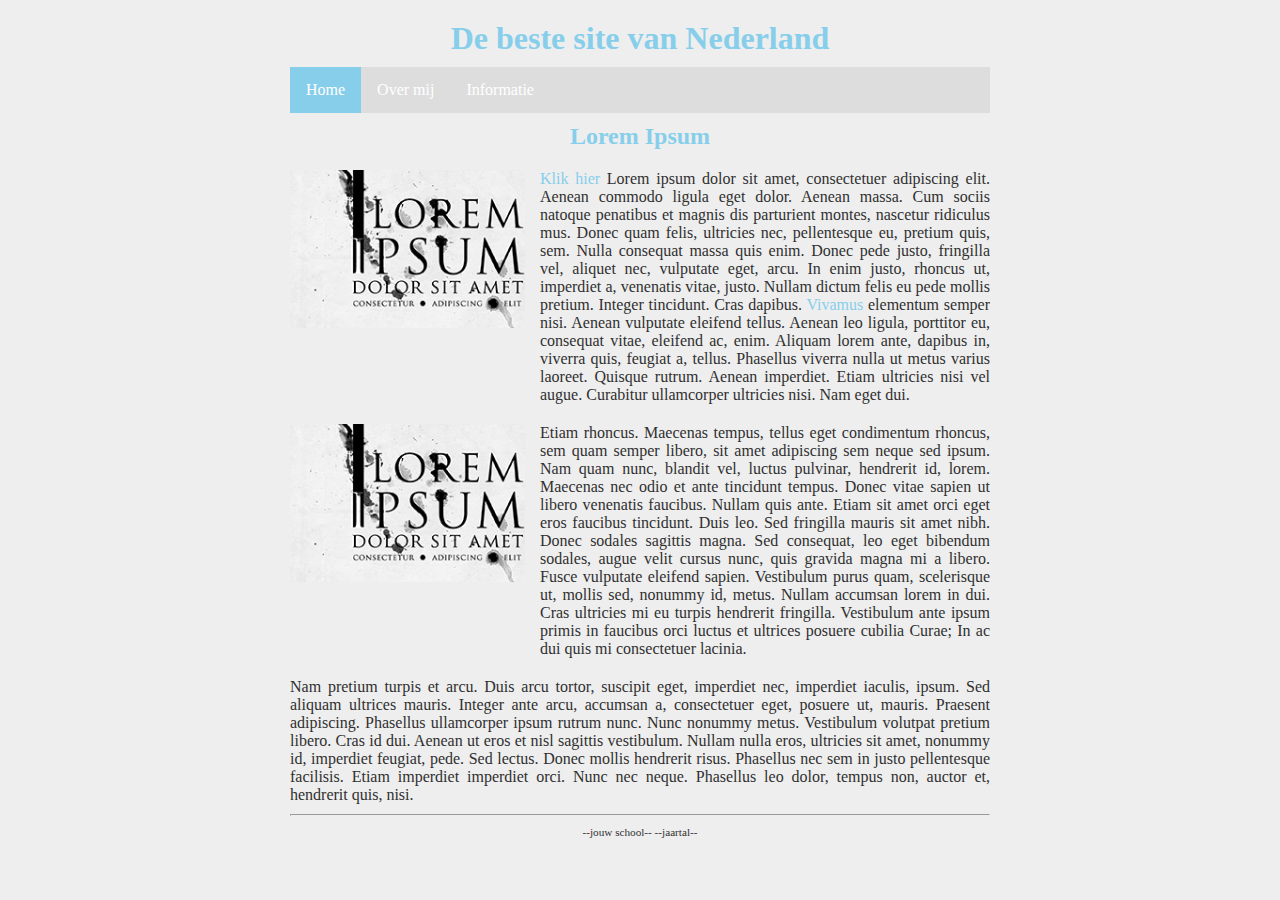
==== index.html @ d7fec59a "Initial commit" ====
<!DOCTYPE html>

<html lang="nl">

<head>
  <link rel="stylesheet" href="style.css" />
  <title>Dit is een eenvoudige website</title>
  <meta charset="UTF-8" />
</head>

<body>
  <div class="page">

    <header>
      <h1 id="hoofdtitel" class="belangrijk">De beste site van Nederland</h1>
    </header>

    <nav>
      <ul>
        <li><a class="active" href="index.html">Home</a></li>
        <li><a href="overmij.html">Over mij</a></li>
        <li><a href="info.html">Informatie</a></li>
      </ul>
    </nav>

    <main>
      <h2>Lorem Ipsum</h2>

      <div class="item">
        <img class="item-plaatje" src="afbeeldingen/loremipsum.jpg" alt="lorem ipsum">
        <p class="item-tekst">
          <a href="http://nu.nl">Klik hier</a> Lorem ipsum dolor sit amet, consectetuer adipiscing elit. Aenean commodo
          ligula eget dolor. Aenean massa. Cum sociis natoque penatibus et magnis dis parturient montes, nascetur
          ridiculus mus. Donec quam felis, ultricies nec, pellentesque eu, pretium quis, sem. Nulla consequat massa quis
          enim. Donec pede justo, fringilla vel, aliquet nec, vulputate eget, arcu. In enim justo, rhoncus ut, imperdiet
          a, venenatis vitae, justo. Nullam dictum felis eu pede mollis pretium. Integer tincidunt. Cras dapibus. <a
            href="http://www.encyclo.nl/begrip/dum%20vivimus%20vivamus">Vivamus</a> elementum semper nisi. Aenean
          vulputate eleifend tellus. Aenean leo ligula, porttitor eu, consequat vitae, eleifend ac, enim. Aliquam lorem
          ante, dapibus in, viverra quis, feugiat a, tellus. Phasellus viverra nulla ut metus varius laoreet. Quisque
          rutrum. Aenean imperdiet. Etiam ultricies nisi vel augue. Curabitur ullamcorper ultricies nisi. Nam eget dui.
        </p>
      </div>

      <div class="item">
        <img class="item-plaatje" src="afbeeldingen/loremipsum.jpg" alt="lorem ipsum">
        <p class="item-tekst">
          Etiam rhoncus. Maecenas tempus, tellus eget
          condimentum rhoncus, sem quam semper libero, sit amet adipiscing sem neque sed ipsum. Nam quam nunc, blandit
          vel, luctus pulvinar, hendrerit id, lorem. Maecenas nec odio et ante tincidunt tempus. Donec vitae sapien ut
          libero venenatis faucibus. Nullam quis ante. Etiam sit amet orci eget eros faucibus tincidunt. Duis leo. Sed
          fringilla mauris sit amet nibh. Donec sodales sagittis magna. Sed consequat, leo eget bibendum sodales, augue
          velit cursus nunc, quis gravida magna mi a libero. Fusce vulputate eleifend sapien. Vestibulum purus quam,
          scelerisque ut, mollis sed, nonummy id, metus. Nullam accumsan lorem in dui. Cras ultricies mi eu turpis
          hendrerit fringilla. Vestibulum ante ipsum primis in faucibus orci luctus et ultrices posuere cubilia Curae;
          In
          ac dui quis mi consectetuer lacinia.
        </p>
      </div>

      <p>
        Nam pretium turpis et arcu. Duis arcu tortor, suscipit eget, imperdiet nec, imperdiet iaculis, ipsum. Sed
        aliquam ultrices mauris. Integer ante arcu, accumsan a, consectetuer eget, posuere ut, mauris. Praesent
        adipiscing. Phasellus ullamcorper ipsum rutrum nunc. Nunc nonummy metus. Vestibulum volutpat pretium libero.
        Cras id dui. Aenean ut eros et nisl sagittis vestibulum. Nullam nulla eros, ultricies sit amet, nonummy id,
        imperdiet feugiat, pede. Sed lectus. Donec mollis hendrerit risus. Phasellus nec sem in justo pellentesque
        facilisis. Etiam imperdiet imperdiet orci. Nunc nec neque. Phasellus leo dolor, tempus non, auctor et, hendrerit
        quis, nisi.
      </p>

    </main>

    <footer>
      <hr />
      <p class="smalltext">--jouw school-- --jaartal--</p>
    </footer>

  </div>
</body>

</html>
---- style.css ----
/* Instellingen om fouten te helpen vinden,
   uncomment om aan te zetten */

/* zorg dat elke box een gestippelde rand krijgt, 
   zodat je de afmeting goed kunt zien, 
   let op 1: dit kan de layout soms kan wijzigen 
   let op 2: laat 1 sterretje voor { staan als je commentaar weghaalt */
/*  * {border: 1px dotted black;}   */
  
/* zorg dat elke box een doorzichtige donkere achtergrond krijgt, 
   hoe meer boxen in elkaar hoe donkerder de achtergrondkleur 
   letop: laat 1 sterretje voor { staan als je commentaar weghaalt */
/*  * {background-color: rgba(0,0,0,5%);}  */


/************************* BASISINSTELLINGEN *************************/

/* Basisinstellingen voor alle pagina's, alleen aanpassen als je pro wilt worden */

* {                               /* geldt voor alles */
  box-sizing: border-box;         /* zorg dat border meetelt bij de width en height van boxen */
  margin: 0px;                    /* standaard marge 0 pixels */
}

html, body {                      /* geldt voor html en body */
  background-color: #EEEEEE;    /* achtergrondkleur lichtgrijs */
  color: #303030;               /* tekstkleur donkergrijs */
}  

div {                             /* geldt voor div */
  overflow: hidden;               /* zorgt dat een <div> de hoogte krijgt van wat erin zit
                                     (anders tellen de floats erin niet mee voor de hoogte
                                     en wordt dus wel eens hoogte 0) */
}


/************************* ALLE WEBPAGINA'S *************************/

/* Indeling en opmaak voor alle pagina's */

.page {
  width: 700px;                   /* vaste breedte van 700 pixels */
  margin: 10px auto;              /* boven en onder 10 pixels marge,
                                     links en rechts marge gelijk verdeeld (gecentreerd) */
}

header, footer {                  /* geldt voor header en footer */
  margin: 10px 0px;
}

main {                       
  text-align: justify;            /* tekst links en rechts uitvullen */
}

h1, h2, h3 {                      /* geldt voor h1 en h2 en h3 */
  margin: 10px 0px;
  text-align: center;             /* tekst centreren */
  color: skyblue;
} 

p {
  margin: 10px 0px;
  text-align: justify;            /* tekst links en rechts uitvullen */
}

img {
  margin: 10px 0px;
}

a {
  color: skyblue;
  text-decoration: none;
}

a:hover {                         /* <a> als je er met de muis op staat */
  text-decoration: underline;
}

.smalltext {
  text-align: center;
  font-size: 0.7em;
}

/************************* NAVIGATIEBALK *************************/

/* navigatiebalk voor alle pagina's */

nav ul {                        /* <ul> die child is van <nav> */
  list-style-type: none;
  margin: auto;
  padding: 0;
  background-color: #dddddd;
  overflow: hidden;
}

nav ul li {                     /* <li> die child is van <ul> die op zijn beurt child is van <nav> */
  float: left;
}

nav li a {
  display: block;
  color: white;
  text-align: center;
  padding: 14px 16px;
  text-decoration: none;
}

nav li a:hover {
  background-color: #aaaaaa;
}

nav li a.active {
  background-color: skyblue;
}


/************************* HOOFDPAGINA *************************/

/* Indeling en opmaak voor hoofdpagina */

/* .item {} */ /* hier doen we nog niks mee, dat mag je zelf toevoegen */

.item-plaatje {
  float: left;
  width: 250px;
  padding-right: 15px; /* zorgt dat plaatje niet tegen tekst komt */
}

.item-tekst {
  float: right;
  width: 450px;
}

/************************* SUBPAGINA *************************/

/* Indeling en opmaak voor subpagina */

/* verzin deze zelf... */
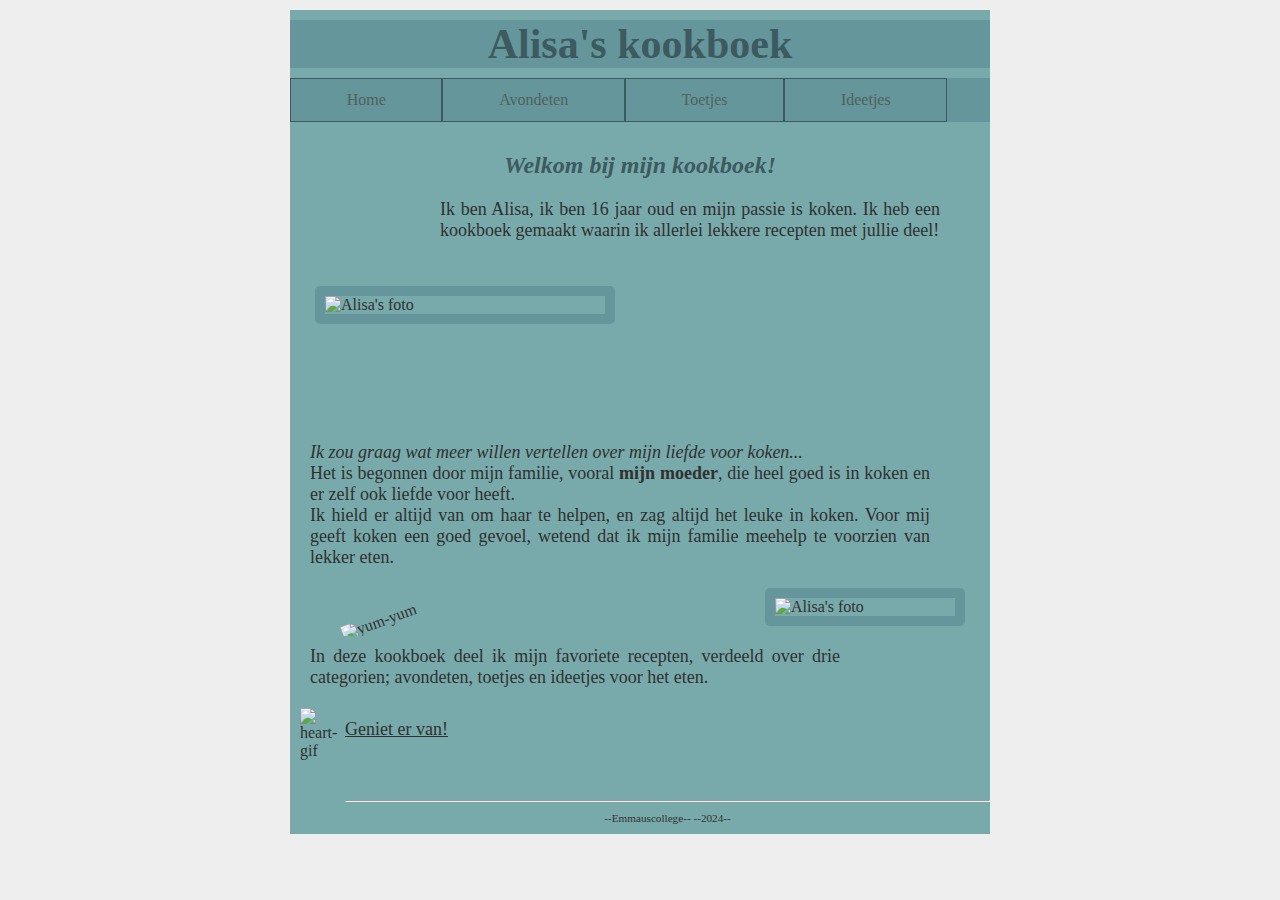
==== commit 332892b2: "Change6" ====
--- a/index.html
+++ b/index.html
@@ -2,79 +2,86 @@
 
 <html lang="nl">
 
+  
 <head>
+  
   <link rel="stylesheet" href="style.css" />
-  <title>Dit is een eenvoudige website</title>
+  <title>Alisa's kookboek</title>
   <meta charset="UTF-8" />
+  
 </head>
 
+  
 <body>
+  
   <div class="page">
 
     <header>
-      <h1 id="hoofdtitel" class="belangrijk">De beste site van Nederland</h1>
+      <h1 id="hoofdtitel" class="titel1">Alisa's kookboek</h1>
     </header>
 
     <nav>
       <ul>
         <li><a class="active" href="index.html">Home</a></li>
-        <li><a href="overmij.html">Over mij</a></li>
-        <li><a href="info.html">Informatie</a></li>
+        <li><a class="active" href="avondeten.html">Avondeten</a></li>
+        <li><a class="active" href="toetjes.html">Toetjes</a></li>
+        <li><a class="active" href="ideetjes.html">Ideetjes</a></li>
       </ul>
     </nav>
 
     <main>
-      <h2>Lorem Ipsum</h2>
+
+       <h2 class="begin"><em>Welkom bij mijn kookboek!</em></h2>
+      
+      <p class="tekst1"> 
+         Ik ben Alisa, ik ben 16 jaar oud en mijn passie is koken. Ik heb een kookboek gemaakt waarin ik allerlei lekkere recepten met jullie deel! </p>
+        
+      <img class="item-plaatje1" src="afbeeldingen/foto-alisa1.jpg" alt="Alisa's foto" width="300px">
+     
+      
+      <p class="tekst2"> 
+     <br>
+        <br>
+        <br>
+       <em> Ik zou graag wat meer willen vertellen over mijn liefde voor koken... </em>
+         <br>
+       
+         Het is begonnen door mijn familie, vooral <strong>mijn moeder</strong>, die heel goed is in koken en er zelf ook liefde voor heeft.  <br>
+Ik hield er altijd van om haar te helpen, en zag altijd het leuke in koken. Voor mij geeft koken een goed gevoel, wetend 
+         dat ik mijn familie meehelp te voorzien van lekker eten.  
+      </p>
+      
+  
+      
 
       <div class="item">
-        <img class="item-plaatje" src="afbeeldingen/loremipsum.jpg" alt="lorem ipsum">
-        <p class="item-tekst">
-          <a href="http://nu.nl">Klik hier</a> Lorem ipsum dolor sit amet, consectetuer adipiscing elit. Aenean commodo
-          ligula eget dolor. Aenean massa. Cum sociis natoque penatibus et magnis dis parturient montes, nascetur
-          ridiculus mus. Donec quam felis, ultricies nec, pellentesque eu, pretium quis, sem. Nulla consequat massa quis
-          enim. Donec pede justo, fringilla vel, aliquet nec, vulputate eget, arcu. In enim justo, rhoncus ut, imperdiet
-          a, venenatis vitae, justo. Nullam dictum felis eu pede mollis pretium. Integer tincidunt. Cras dapibus. <a
-            href="http://www.encyclo.nl/begrip/dum%20vivimus%20vivamus">Vivamus</a> elementum semper nisi. Aenean
-          vulputate eleifend tellus. Aenean leo ligula, porttitor eu, consequat vitae, eleifend ac, enim. Aliquam lorem
-          ante, dapibus in, viverra quis, feugiat a, tellus. Phasellus viverra nulla ut metus varius laoreet. Quisque
-          rutrum. Aenean imperdiet. Etiam ultricies nisi vel augue. Curabitur ullamcorper ultricies nisi. Nam eget dui.
-        </p>
+        <img class="item-plaatje3" src="afbeeldingen/yummy.png" alt="yum-yum" width="130px">
+        
+        <img class="item-plaatje2" src="afbeeldingen/foto-alisa2.jpg" alt="Alisa's foto" width="200px">
       </div>
 
-      <div class="item">
-        <img class="item-plaatje" src="afbeeldingen/loremipsum.jpg" alt="lorem ipsum">
-        <p class="item-tekst">
-          Etiam rhoncus. Maecenas tempus, tellus eget
-          condimentum rhoncus, sem quam semper libero, sit amet adipiscing sem neque sed ipsum. Nam quam nunc, blandit
-          vel, luctus pulvinar, hendrerit id, lorem. Maecenas nec odio et ante tincidunt tempus. Donec vitae sapien ut
-          libero venenatis faucibus. Nullam quis ante. Etiam sit amet orci eget eros faucibus tincidunt. Duis leo. Sed
-          fringilla mauris sit amet nibh. Donec sodales sagittis magna. Sed consequat, leo eget bibendum sodales, augue
-          velit cursus nunc, quis gravida magna mi a libero. Fusce vulputate eleifend sapien. Vestibulum purus quam,
-          scelerisque ut, mollis sed, nonummy id, metus. Nullam accumsan lorem in dui. Cras ultricies mi eu turpis
-          hendrerit fringilla. Vestibulum ante ipsum primis in faucibus orci luctus et ultrices posuere cubilia Curae;
-          In
-          ac dui quis mi consectetuer lacinia.
-        </p>
-      </div>
+      <p class="tekst3">  
+       In deze kookboek deel ik mijn favoriete recepten, verdeeld over drie categorien; avondeten, toetjes en ideetjes voor het eten. <br> 
+      </p>
+         
+     
 
-      <p>
-        Nam pretium turpis et arcu. Duis arcu tortor, suscipit eget, imperdiet nec, imperdiet iaculis, ipsum. Sed
-        aliquam ultrices mauris. Integer ante arcu, accumsan a, consectetuer eget, posuere ut, mauris. Praesent
-        adipiscing. Phasellus ullamcorper ipsum rutrum nunc. Nunc nonummy metus. Vestibulum volutpat pretium libero.
-        Cras id dui. Aenean ut eros et nisl sagittis vestibulum. Nullam nulla eros, ultricies sit amet, nonummy id,
-        imperdiet feugiat, pede. Sed lectus. Donec mollis hendrerit risus. Phasellus nec sem in justo pellentesque
-        facilisis. Etiam imperdiet imperdiet orci. Nunc nec neque. Phasellus leo dolor, tempus non, auctor et, hendrerit
-        quis, nisi.
+      <img class="item-plaatje4" src="afbeeldingen/452105030_HEART_DOODLES_400.gif" alt="heart-gif" width="45px">
+      
+      <p class="tekst4">
+             <br>
+              
+              Geniet er van! 
       </p>
 
     </main>
 
     <footer>
       <hr />
-      <p class="smalltext">--jouw school-- --jaartal--</p>
+      <p class="smalltext">--Emmauscollege-- --2024--</p>
     </footer>
 
   </div>
 </body>
 
-</html>+</html>
--- a/style.css
+++ b/style.css
@@ -55,7 +55,8 @@
 h1, h2, h3 {                      /* geldt voor h1 en h2 en h3 */
   margin: 10px 0px;
   text-align: center;             /* tekst centreren */
-  color: skyblue;
+  color: rgb(60, 90, 95);
+  font-family: cursive;
 } 
 
 p {
@@ -68,7 +69,7 @@
 }
 
 a {
-  color: skyblue;
+  color: rgb(60, 90, 95);
   text-decoration: none;
 }
 
@@ -79,6 +80,7 @@
 .smalltext {
   text-align: center;
   font-size: 0.7em;
+  font-family: cursive;
 }
 
 /************************* NAVIGATIEBALK *************************/
@@ -89,7 +91,7 @@
   list-style-type: none;
   margin: auto;
   padding: 0;
-  background-color: #dddddd;
+  background-color: rgb(100, 150, 155);
   overflow: hidden;
 }
 
@@ -99,9 +101,9 @@
 
 nav li a {
   display: block;
-  color: white;
+  color: #51615c;
   text-align: center;
-  padding: 14px 16px;
+  padding: 12px 55.7px;
   text-decoration: none;
 }
 
@@ -110,7 +112,9 @@
 }
 
 nav li a.active {
-  background-color: skyblue;
+  background-color: rgb(100, 150, 155);
+  font-family: cursive;
+  border: 1px solid rgb(60, 90, 95)
 }
 
 
@@ -131,6 +135,91 @@
   width: 450px;
 }
 
+#hoofdtitel {
+  background-color: rgb(100, 150, 155);
+  color: rgb(60, 90, 95);
+}
+  .page {
+    background-color: rgb(120, 170, 171);
+  }
+
+.begin {
+  margin-top: 30px;
+}
+  
+
+  #hoofdtitel {
+    font-size: 42px;
+  }
+
+   
+  .tekst1 {
+    margin-left: 150px;
+    margin-right: 50px;
+    font-family: cursive;
+    font-size: 18px;
+    float: right;
+  }
+
+  .tekst2 {
+    font-size: 18px;
+    font-family: cursive;
+    margin-right: 60px;
+    margin-left: 20px;
+    margin-top: 200px;
+  }
+
+.tekst3 {
+  font-size: 18px;
+  font-family: cursive;
+  margin-right: 150px;
+  margin-left: 20px;
+}
+
+.tekst4 {
+  font-size: 18px;
+  font-family: cursive;
+  margin-right: 150px;
+  margin-left: 20px;
+  margin-bottom: 60px;
+  text-decoration: underline;
+}
+
+.tekst5 {
+  font-family: cursive;
+  margin: 20px 0px 20px 20px;
+  font-size: 18px;
+}
+
+  .item-plaatje1 {
+    margin-top: 35px;
+    margin-left: 25px;
+    margin-right: 35px;
+    margin-bottom: 15px;
+   float: left;
+    border: 10px solid rgb(100, 150, 155);
+    border-radius: 5px;
+  }
+
+  .item-plaatje2 {
+    float: right;
+    margin-right: 25px;
+    margin-left: 20px;
+    border: 10px solid rgb(100, 150, 155);
+    border-radius: 5px;
+  }
+
+  .item-plaatje3 {
+    margin: 35px 0px 0px 50px;
+    transform: rotate(-20deg);
+}
+
+.item-plaatje4 {
+ margin-bottom: 65px;
+ margin-left: 10px;
+  float: left;
+}
+
 /************************* SUBPAGINA *************************/
 
 /* Indeling en opmaak voor subpagina */
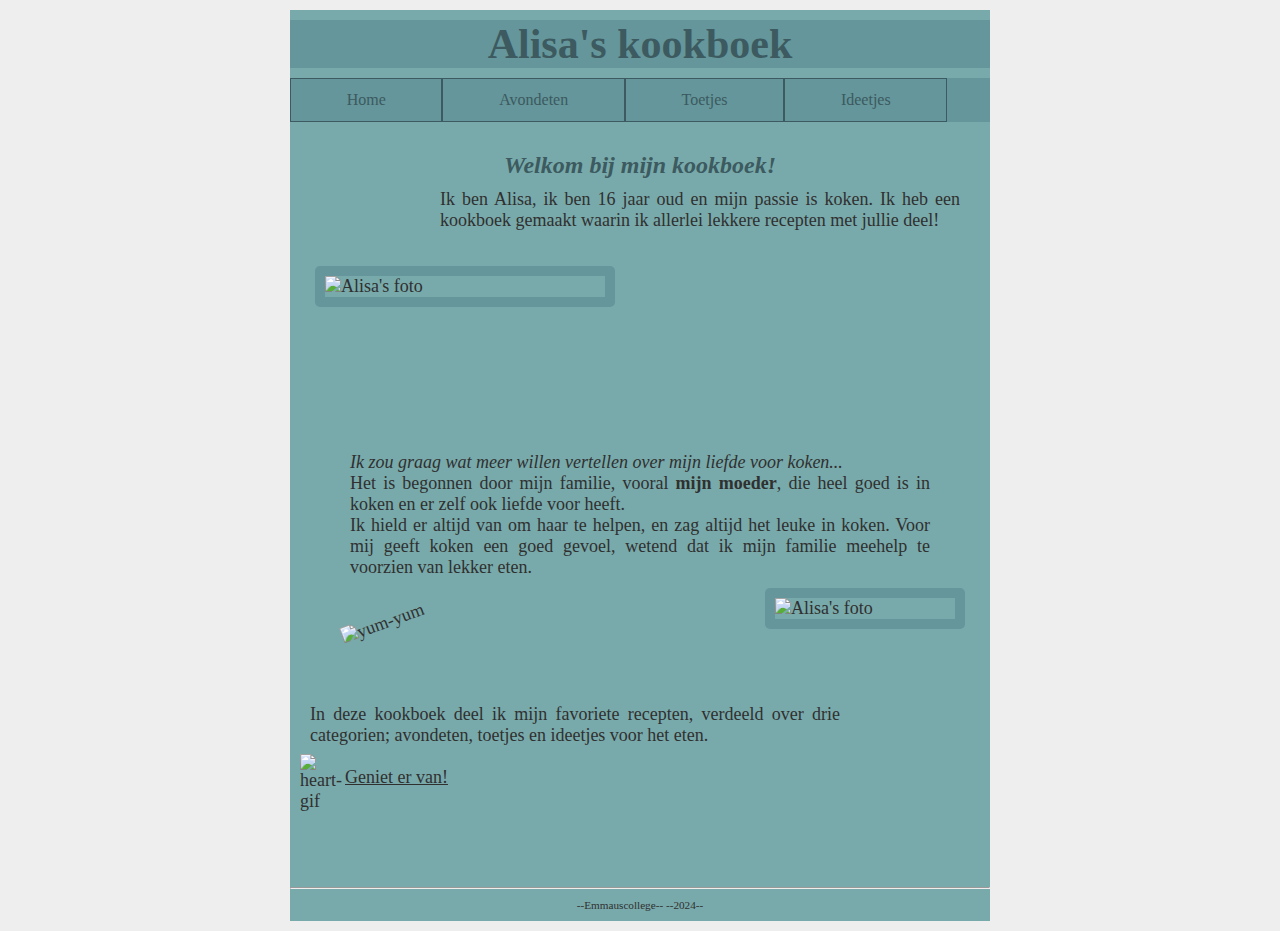
==== commit 209404a4: "Change7" ====
--- a/index.html
+++ b/index.html
@@ -31,8 +31,9 @@
 
     <main>
 
-       <h2 class="begin"><em>Welkom bij mijn kookboek!</em></h2>
-      
+       <h2 class="zin1"><em>Welkom bij mijn kookboek!</em></h2>
+
+      <div class="teksten">
       <p class="tekst1"> 
          Ik ben Alisa, ik ben 16 jaar oud en mijn passie is koken. Ik heb een kookboek gemaakt waarin ik allerlei lekkere recepten met jullie deel! </p>
         
@@ -63,7 +64,7 @@
       <p class="tekst3">  
        In deze kookboek deel ik mijn favoriete recepten, verdeeld over drie categorien; avondeten, toetjes en ideetjes voor het eten. <br> 
       </p>
-         
+      
      
 
       <img class="item-plaatje4" src="afbeeldingen/452105030_HEART_DOODLES_400.gif" alt="heart-gif" width="45px">
@@ -73,7 +74,7 @@
               
               Geniet er van! 
       </p>
-
+      </div>
     </main>
 
     <footer>
--- a/style.css
+++ b/style.css
@@ -34,13 +34,16 @@
 }
 
 
-/************************* ALLE WEBPAGINA'S *************************/
+/************************* ALLE WEBPAGINA'S **********************/
 
 /* Indeling en opmaak voor alle pagina's */
 
 .page {
   width: 700px;                   /* vaste breedte van 700 pixels */
-  margin: 10px auto;              /* boven en onder 10 pixels marge,
+  margin: 10px auto; 
+  background-color: rgb(120, 170, 171);
+  
+  /* boven en onder 10 pixels marge,
                                      links en rechts marge gelijk verdeeld (gecentreerd) */
 }
 
@@ -101,7 +104,7 @@
 
 nav li a {
   display: block;
-  color: #51615c;
+  color: rgb(60, 90, 95);
   text-align: center;
   padding: 12px 55.7px;
   text-decoration: none;
@@ -114,89 +117,71 @@
 nav li a.active {
   background-color: rgb(100, 150, 155);
   font-family: cursive;
-  border: 1px solid rgb(60, 90, 95)
-}
-
+  border: 1px solid rgb(60, 90, 95);
+}
+
+/*ALGEMEEN-----------------------*/
+
+.teksten {
+  font-family: cursive;
+  font-size: 18px;
+}
+
+.gerechten {
+    font-family: cursive;
+    font-size: 35px;
+  margin: 30px 0px 20px 20px;
+  }
 
 /************************* HOOFDPAGINA *************************/
 
-/* Indeling en opmaak voor hoofdpagina */
-
-/* .item {} */ /* hier doen we nog niks mee, dat mag je zelf toevoegen */
-
-.item-plaatje {
-  float: left;
-  width: 250px;
-  padding-right: 15px; /* zorgt dat plaatje niet tegen tekst komt */
-}
-
-.item-tekst {
-  float: right;
-  width: 450px;
-}
+
+/*TEKSTEN------------------------*/
+
 
 #hoofdtitel {
   background-color: rgb(100, 150, 155);
   color: rgb(60, 90, 95);
-}
-  .page {
-    background-color: rgb(120, 170, 171);
-  }
-
-.begin {
+  font-size: 42px;
+}
+
+  .zin1 {
   margin-top: 30px;
-}
+  }
+
   
-
-  #hoofdtitel {
-    font-size: 42px;
-  }
-
-   
+  .teksten {
+font-family: cursive;
+     font-size: 18px;
+  }
+
   .tekst1 {
-    margin-left: 150px;
-    margin-right: 50px;
-    font-family: cursive;
-    font-size: 18px;
+    margin: 0px 30px 0px 150px;
     float: right;
   }
 
   .tekst2 {
-    font-size: 18px;
-    font-family: cursive;
-    margin-right: 60px;
-    margin-left: 20px;
-    margin-top: 200px;
-  }
-
-.tekst3 {
-  font-size: 18px;
-  font-family: cursive;
-  margin-right: 150px;
-  margin-left: 20px;
-}
-
-.tekst4 {
-  font-size: 18px;
-  font-family: cursive;
-  margin-right: 150px;
-  margin-left: 20px;
-  margin-bottom: 60px;
+   margin: 200px 60px 0px 60px;
+  }
+
+  .tekst3 {
+  margin: 0px 150px 0px 20px;
+  }
+
+  .tekst4 {
+  margin: 0px 150px 60px 20px;
   text-decoration: underline;
-}
-
-.tekst5 {
-  font-family: cursive;
-  margin: 20px 0px 20px 20px;
-  font-size: 18px;
-}
+  }
+
+
+
+
+/*ITEMS---------------------------*/
+
 
   .item-plaatje1 {
-    margin-top: 35px;
-    margin-left: 25px;
-    margin-right: 35px;
-    margin-bottom: 15px;
-   float: left;
+    float: left;
+    margin: 35px 35px 15px 25px;
     border: 10px solid rgb(100, 150, 155);
     border-radius: 5px;
   }
@@ -210,18 +195,34 @@
   }
 
   .item-plaatje3 {
-    margin: 35px 0px 0px 50px;
+    margin: 35px 0px 70px 50px;
     transform: rotate(-20deg);
-}
-
-.item-plaatje4 {
- margin-bottom: 65px;
- margin-left: 10px;
-  float: left;
-}
-
-/************************* SUBPAGINA *************************/
-
-/* Indeling en opmaak voor subpagina */
-
-/* verzin deze zelf... */+  }
+
+  .item-plaatje4 {
+     margin-top: 8px;
+     margin-bottom: 65px;
+     margin-left: 10px;
+     float: left;
+  }
+
+/************************* AVONDETEN *************************/
+
+/*TEKSTEN------------------------*/
+
+
+.tekst5 {
+margin: 40px 0px 20px 20px;
+}
+
+.tekst6 {
+  margin: 15px 0px 55px 20px;
+}
+
+.tekst7 {
+  margin: 0px 15px 0px 20px;
+}
+
+/*ITEMS---------------------------*/
+
+
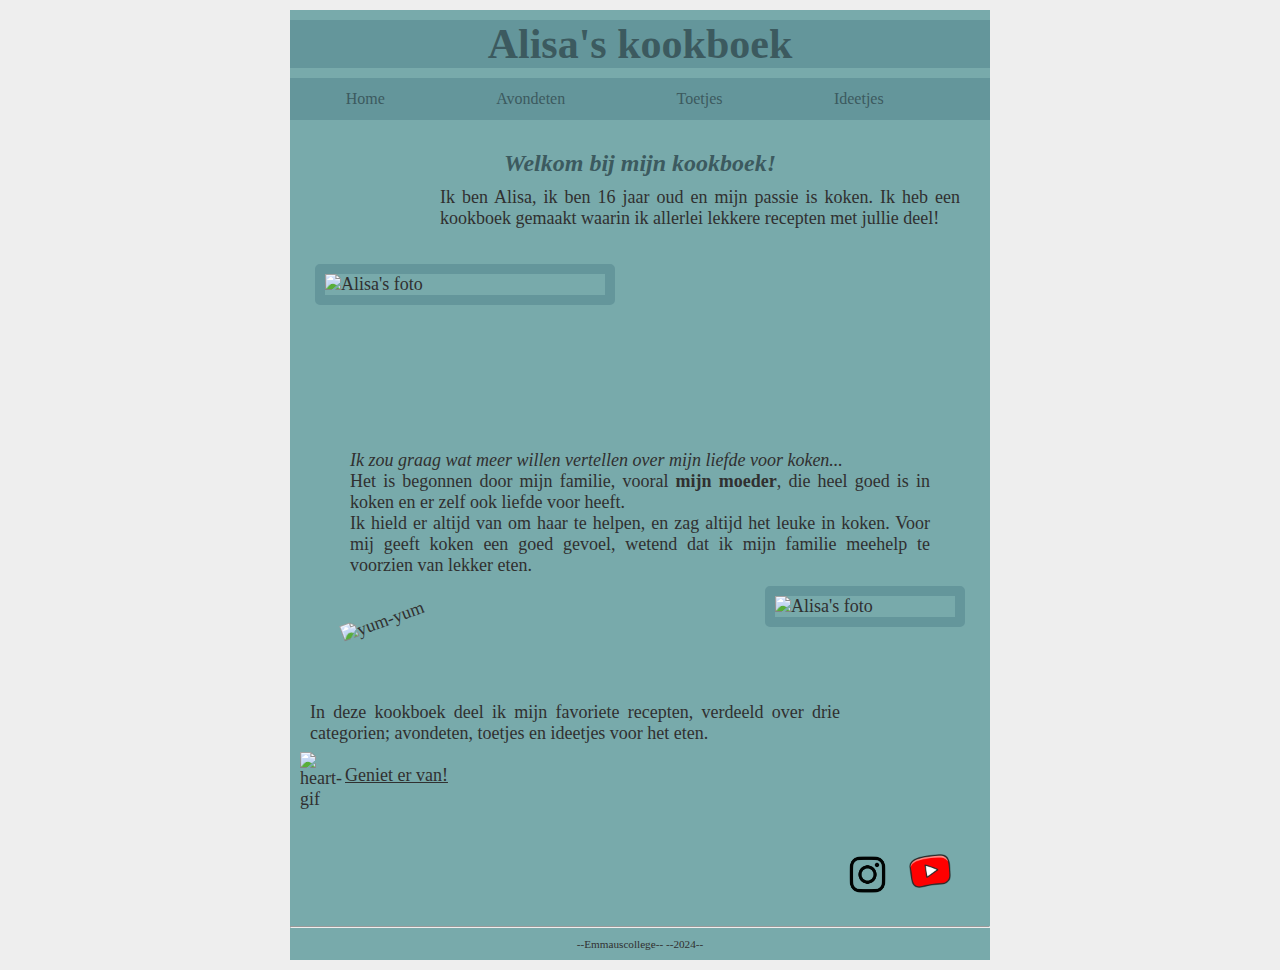
==== commit 65a024ca: "change 13" ====
--- a/index.html
+++ b/index.html
@@ -74,6 +74,11 @@
               
               Geniet er van! 
       </p>
+
+        <a href="https://www.youtube.com/@DusbahcesiBlog"><img class="item-plaatje8" src="afbeeldingen/yt.webp" alt="YouTube logo" width="50px"> </a>
+
+       <a href="https://www.instagram.com/dusbahcesiblog/"> <img class="item-plaatje9" src="afbeeldingen/Instagram-Symbol-Transparent.png" alt="Instagram logo" width="65px" href> </a>
+        <a href="https://www.instagram.com/dusbahcesiblog/"></a>
       </div>
     </main>
 
--- a/style.css
+++ b/style.css
@@ -59,7 +59,7 @@
   margin: 10px 0px;
   text-align: center;             /* tekst centreren */
   color: rgb(60, 90, 95);
-  font-family: cursive;
+  font-family: chalkboard;
 } 
 
 p {
@@ -116,27 +116,37 @@
 
 nav li a.active {
   background-color: rgb(100, 150, 155);
-  font-family: cursive;
-  border: 1px solid rgb(60, 90, 95);
+  font-family: chalkboard;
+  
 }
 
 /*ALGEMEEN-----------------------*/
 
 .teksten {
-  font-family: cursive;
+  font-family: chalkboard;
   font-size: 18px;
 }
 
 .gerechten {
-    font-family: cursive;
+    font-family: chalkboard;
     font-size: 35px;
   margin: 30px 0px 20px 20px;
   }
 
-/************************* HOOFDPAGINA *************************/
-
-
-/*TEKSTEN------------------------*/
+.introductie {
+  margin: 0px 120px 30px 20px;
+}
+
+.bijvoegsel {
+  margin: 30px 20px 0px 20px;
+  font-size: 15px;
+  font-style: italic;
+}
+
+/********* HOOFDPAGINA *********/
+
+
+/*TEKSTEN-------------------*/
 
 
 #hoofdtitel {
@@ -151,7 +161,7 @@
 
   
   .teksten {
-font-family: cursive;
+font-family: chalkboard;
      font-size: 18px;
   }
 
@@ -176,7 +186,7 @@
 
 
 
-/*ITEMS---------------------------*/
+/*ITEMS-----------------------*/
 
 
   .item-plaatje1 {
@@ -206,23 +216,74 @@
      float: left;
   }
 
-/************************* AVONDETEN *************************/
-
-/*TEKSTEN------------------------*/
+
+
+.item-plaatje9 {
+  float: right
+}
+
+.item-plaatje8 {
+  margin: 0px 35px 20px 5px;
+  transform: rotate(0deg);
+  float: right;
+}
+
+/********** AVONDETEN**********/
+
+/*TEKSTEN------------------*/
 
 
 .tekst5 {
 margin: 40px 0px 20px 20px;
+  font-
 }
 
 .tekst6 {
   margin: 15px 0px 55px 20px;
 }
 
+.introductie {
+  margin: 0px 120px 30px 20px;
+}
+
 .tekst7 {
-  margin: 0px 15px 0px 20px;
-}
+  margin: 30px 35px 50px 20px;
+}
+
+.tekst8 {
+   margin: 30px 35px 50px 20px;
+}
+
 
 /*ITEMS---------------------------*/
 
-
+.item-plaatje5 {
+  margin: 0px 25px 20px 50px;
+  transform: rotate(0deg);
+  float: right;
+  border: 10px solid rgb(100, 150, 155);
+  border-radius: 5px;
+}
+
+.item-plaatje6 {
+  margin: 50px 20px 15px 15px;
+  transform: rotate(0deg);
+  float: left;
+  border: 10px solid rgb(100, 150, 155);
+  border-radius: 5px;
+}
+
+.item-plaatje7 {
+  margin: 0px 30px 20px 15px;
+  transform: rotate(0deg);
+  float: right;
+  border: 10px solid rgb(100, 150, 155);
+  border-radius: 5px;
+}
+
+.item-plaatje10 {
+  margin: 0px 30px 15px 20px;
+  float: right;
+  border: 10px solid rgb(100, 150, 155);
+  border-radius: 5px;
+}
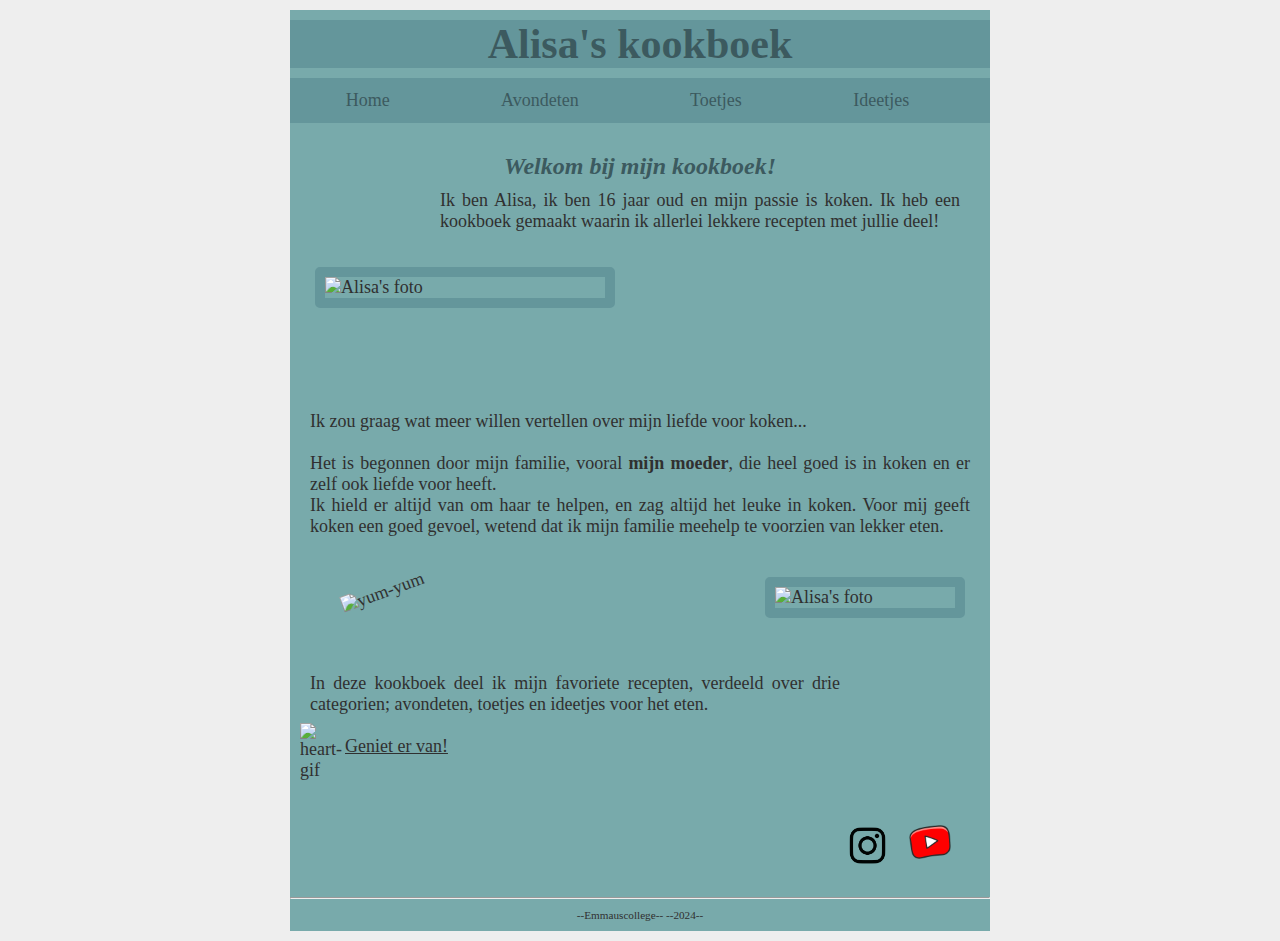
==== commit 1d6720f6: "volledige_opdracht1" ====
--- a/index.html
+++ b/index.html
@@ -42,10 +42,9 @@
       
       <p class="tekst2"> 
      <br>
+       Ik zou graag wat meer willen vertellen over mijn liefde voor koken... 
+         <br>
         <br>
-        <br>
-       <em> Ik zou graag wat meer willen vertellen over mijn liefde voor koken... </em>
-         <br>
        
          Het is begonnen door mijn familie, vooral <strong>mijn moeder</strong>, die heel goed is in koken en er zelf ook liefde voor heeft.  <br>
 Ik hield er altijd van om haar te helpen, en zag altijd het leuke in koken. Voor mij geeft koken een goed gevoel, wetend 
--- a/style.css
+++ b/style.css
@@ -117,6 +117,7 @@
 nav li a.active {
   background-color: rgb(100, 150, 155);
   font-family: chalkboard;
+  font-size: 18px;
   
 }
 
@@ -135,6 +136,7 @@
 
 .introductie {
   margin: 0px 120px 30px 20px;
+  font-size: 18px;
 }
 
 .bijvoegsel {
@@ -171,7 +173,7 @@
   }
 
   .tekst2 {
-   margin: 200px 60px 0px 60px;
+   margin: 200px 20px 0px 20px;
   }
 
   .tekst3 {
@@ -200,12 +202,14 @@
     float: right;
     margin-right: 25px;
     margin-left: 20px;
+    margin-top: 40px;
+    margin-bottom: 30px;
     border: 10px solid rgb(100, 150, 155);
     border-radius: 5px;
   }
 
   .item-plaatje3 {
-    margin: 35px 0px 70px 50px;
+    margin: 45px 0px 70px 50px;
     transform: rotate(-20deg);
   }
 
@@ -235,11 +239,12 @@
 
 .tekst5 {
 margin: 40px 0px 20px 20px;
-  font-
+  font-size: 18px;
 }
 
 .tekst6 {
   margin: 15px 0px 55px 20px;
+  font-size: 18px;
 }
 
 .introductie {
@@ -248,10 +253,12 @@
 
 .tekst7 {
   margin: 30px 35px 50px 20px;
+  font-size: 18px;
 }
 
 .tekst8 {
    margin: 30px 35px 50px 20px;
+  font-size: 18px;
 }
 
 
